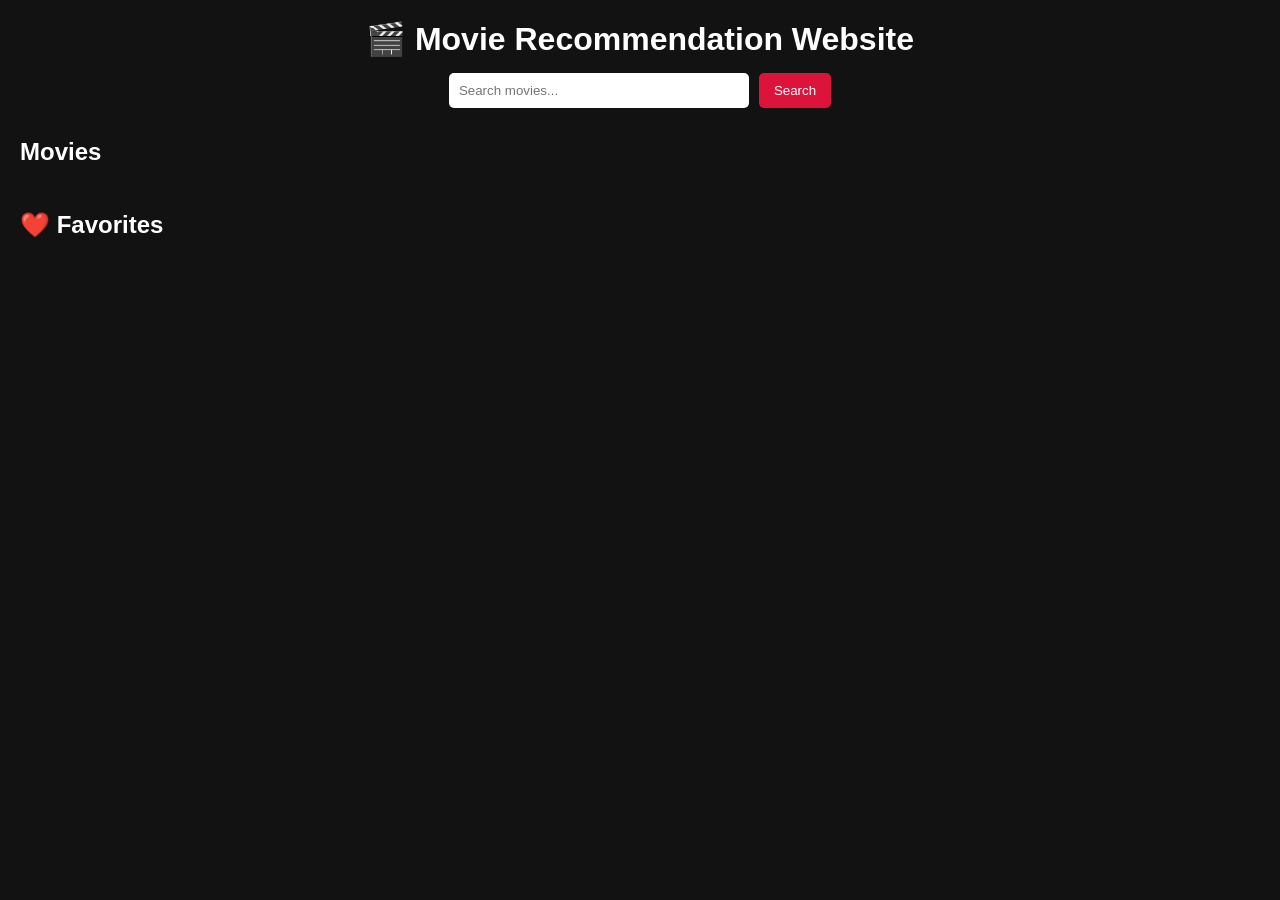
==== index.html @ ae41e384 "Add files via upload" ====
<!DOCTYPE html>
<html lang="en">
<head>
    <meta charset="UTF-8">
    <meta name="viewport" content="width=device-width, initial-scale=1.0">
    <title>Movie Recommendation Website</title>
    <link rel="stylesheet" href="style.css">
</head>
<body>

    <header>
        <h1>🎬 Movie Recommendation Website</h1>
        <div class="search-container">
            <input type="text" id="searchInput" placeholder="Search movies...">
            <button id="searchBtn">Search</button>
        </div>
    </header>

    <section>
        <h2>Movies</h2>
        <div id="moviesContainer" class="movie-grid"></div>
    </section>

    <section>
        <h2>❤️ Favorites</h2>
        <div id="favoritesContainer" class="movie-grid"></div>
    </section>

    <script src="script.js"></script>
    <div id="movieModal" class="modal">
    <div class="modal-content">
        <span id="closeModal">&times;</span>
        <div id="modalBody"></div>
    </div>
</div>
</body>
</html>
---- style.css ----
* {
    margin: 0;
    padding: 0;
    box-sizing: border-box;
    font-family: Arial, sans-serif;
}

body {
    background: #121212;
    color: white;
    padding: 20px;
}

header {
    text-align: center;
    margin-bottom: 30px;
}

h1 {
    margin-bottom: 15px;
}

.search-container {
    display: flex;
    justify-content: center;
    gap: 10px;
}

input {
    padding: 10px;
    width: 300px;
    border: none;
    border-radius: 5px;
}

button {
    padding: 10px 15px;
    border: none;
    border-radius: 5px;
    background: crimson;
    color: white;
    cursor: pointer;
}

button:hover {
    opacity: 0.9;
}

section {
    margin-top: 30px;
}

.movie-grid {
    display: grid;
    grid-template-columns: repeat(auto-fill, minmax(220px, 1fr));
    gap: 20px;
    margin-top: 15px;
}

.movie-card {
    background: #1e1e1e;
    border-radius: 10px;
    overflow: hidden;
    text-align: center;
    padding-bottom: 10px;
}

.movie-card img {
    width: 100%;
    height: 320px;
    object-fit: cover;
}

.movie-card h3 {
    margin: 10px;
}

.movie-card p {
    margin: 5px;
}

.favorite-btn {
    margin-top: 10px;
    background: #ff4081;
}
.modal{
    display:none;
    position:fixed;
    top:0;
    left:0;
    width:100%;
    height:100%;
    background:rgba(0,0,0,0.8);
    z-index:1000;
}

.modal-content{
    background:#1e1e1e;
    color:white;
    width:80%;
    max-width:800px;
    margin:50px auto;
    padding:20px;
    border-radius:10px;
    position:relative;
}

#closeModal{
    position:absolute;
    right:20px;
    top:10px;
    font-size:30px;
    cursor:pointer;
}

.modal-content img{
    width:200px;
    border-radius:10px;
}
.details-container{
    max-width:900px;
    margin:auto;
    padding:20px;
}

.details-container img{
    width:300px;
    border-radius:10px;
    margin-bottom:20px;
}

.details-container p{
    margin:10px 0;
    line-height:1.6;
}
.movie-card img{
    width:100%;
    height:320px;
    object-fit:cover;
    cursor:pointer;
}
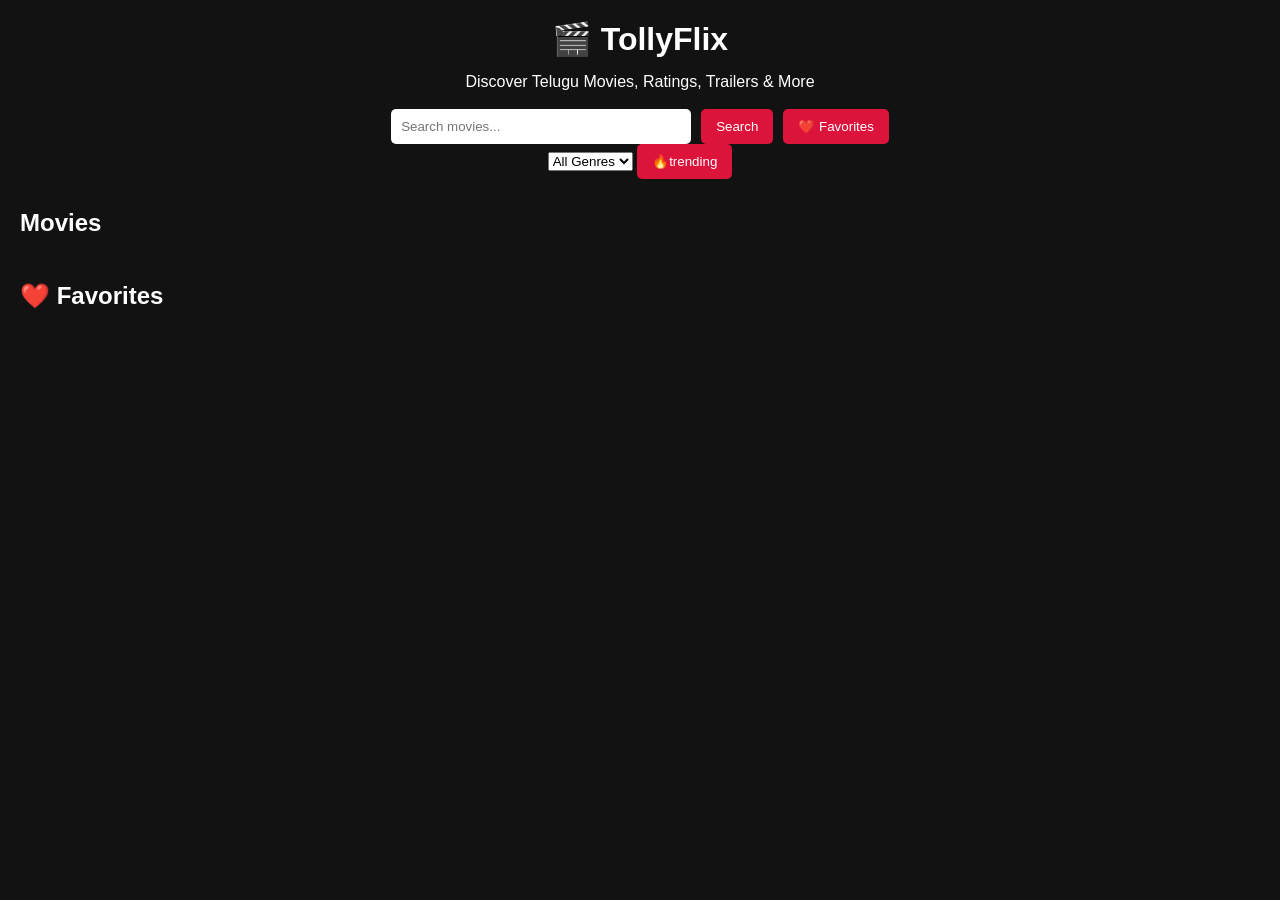
==== commit db19b754: "Update index.html" ====
--- a/index.html
+++ b/index.html
@@ -9,15 +9,36 @@
 <body>
 
     <header>
-        <h1>🎬 Movie Recommendation Website</h1>
+       <h1>🎬 TollyFlix</h1>
+       <p>Discover Telugu Movies, Ratings, Trailers & More</p>
+       <p><br></p>
         <div class="search-container">
             <input type="text" id="searchInput" placeholder="Search movies...">
             <button id="searchBtn">Search</button>
+<button id="favoritesBtn">
+❤️ Favorites
+</button>
         </div>
+        
+      <select id="genreFilter">
+    <option value="all">All Genres</option>
+    <option value="28">Action</option>
+    <option value="35">Comedy</option>
+    <option value="18">Drama</option>
+    <option value="10749">Romance</option>
+    <option value="53">Thriller</option>
+    <option value="27">Horror</option>
+    <option value="12">Adventure</option>
+    <option value="878">Sci-Fi</option>
+</select>
+<button id="trendingBtn">
+🔥trending
+</button>
     </header>
 
     <section>
         <h2>Movies</h2>
+        <div id="loader" class="loader"></div>
         <div id="moviesContainer" class="movie-grid"></div>
     </section>
 
@@ -34,4 +55,5 @@
     </div>
 </div>
 </body>
-</html>+</html>
+
--- a/style.css
+++ b/style.css
@@ -138,4 +138,8 @@
     height:320px;
     object-fit:cover;
     cursor:pointer;
-}+}
+.trailer-btn{
+    float: right;
+    margin: 10px;
+}
